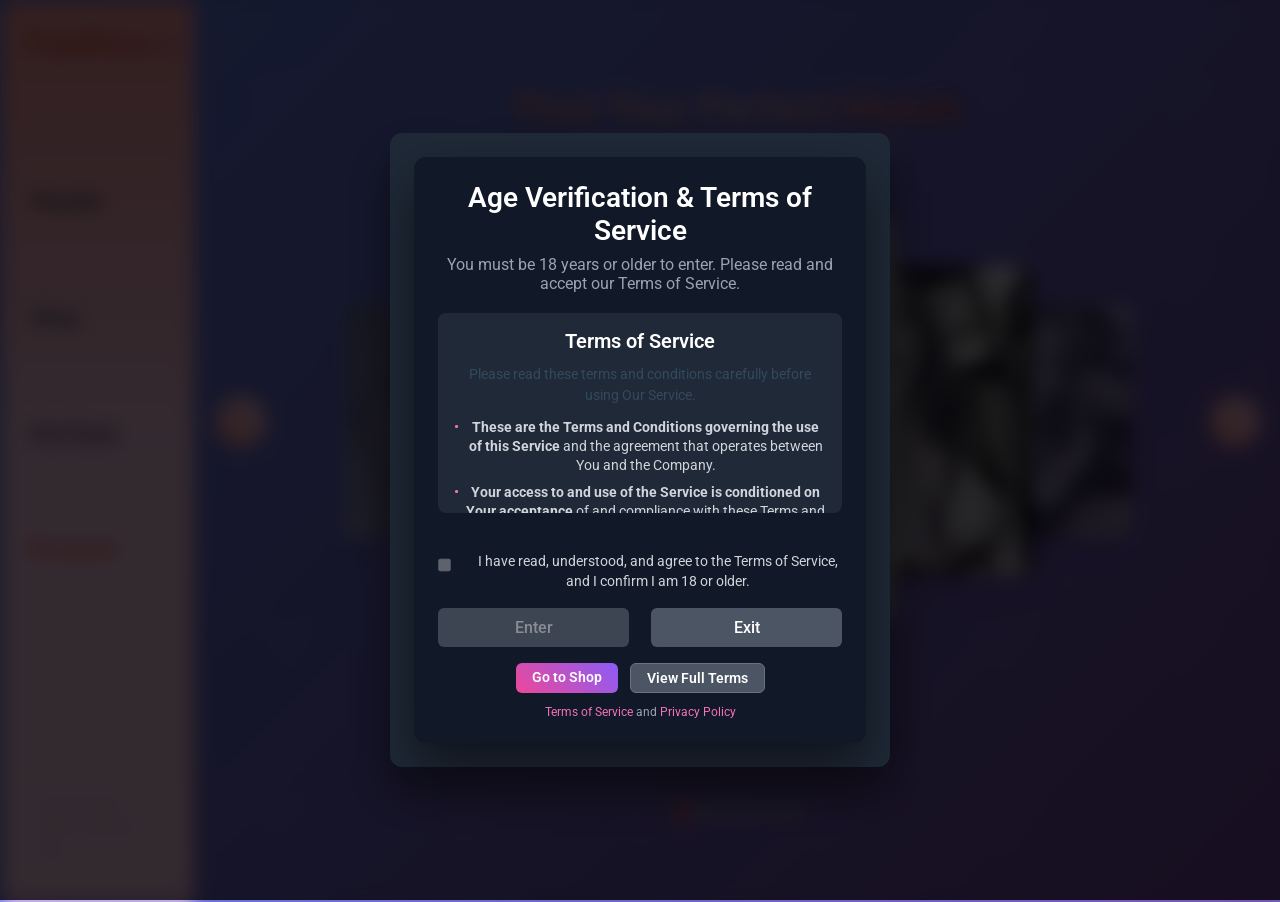
==== Index.html @ 26c0ac6d "first commit" ====
<!DOCTYPE html>
<html lang="en">
<head>
    <meta charset="UTF-8">
    <meta name="viewport" content="width=device-width, initial-scale=1.0">
    <title>PamPowers - Premium Romantic Connections & Dating Platform</title>
    <meta name="description" content="Discover meaningful romantic connections with PamPowers. Premium dating platform featuring verified profiles, personalized matchmaking, and exclusive romantic experiences. Join thousands finding love today.">
    <meta name="keywords" content="romance, dating, love, relationships, PamPowers, premium dating, matchmaking, romantic connections, online dating, love platform, dating app, relationship advice, soulmate, romantic experiences">
    <meta name="author" content="PamPowers">
    <meta name="robots" content="index, follow, max-image-preview:large, max-snippet:-1, max-video-preview:-1">
    <meta name="googlebot" content="index, follow">
    <meta name="bingbot" content="index, follow">
    
    <!-- Open Graph / Facebook -->
    <meta property="og:type" content="website">
    <meta property="og:url" content="https://pampowers.com/">
    <meta property="og:title" content="PamPowers - Premium Romantic Connections & Dating Platform">
    <meta property="og:description" content="Discover meaningful romantic connections with PamPowers. Premium dating platform featuring verified profiles, personalized matchmaking, and exclusive romantic experiences.">
    <meta property="og:image" content="https://pampowers.com/picos/2.webp">
    <meta property="og:image:width" content="1200">
    <meta property="og:image:height" content="630">
    <meta property="og:site_name" content="PamPowers">
    <meta property="og:locale" content="en_US">
    
    <!-- Twitter -->
    <meta property="twitter:card" content="summary_large_image">
    <meta property="twitter:url" content="https://pampowers.com/">
    <meta property="twitter:title" content="PamPowers - Premium Romantic Connections & Dating Platform">
    <meta property="twitter:description" content="Discover meaningful romantic connections with PamPowers. Premium dating platform featuring verified profiles, personalized matchmaking, and exclusive romantic experiences.">
    <meta property="twitter:image" content="https://pampowers.com/picos/2.webp">
    
    <!-- Additional SEO Meta Tags -->
    <meta name="theme-color" content="#ff6b6b">
    <meta name="msapplication-TileColor" content="#ff6b6b">
    <meta name="apple-mobile-web-app-capable" content="yes">
    <meta name="apple-mobile-web-app-status-bar-style" content="black-translucent">
    <meta name="apple-mobile-web-app-title" content="PamPowers">
    
    <!-- Canonical URL -->
    <link rel="canonical" href="https://pampowers.com/">
    
    <!-- Structured Data -->
    <script type="application/ld+json">
    {
        "@context": "https://schema.org",
        "@type": "WebSite",
        "name": "PamPowers",
        "description": "Premium romantic connections and dating platform",
        "url": "https://pampowers.com/",
        "potentialAction": {
            "@type": "SearchAction",
            "target": "https://pampowers.com/search?q={search_term_string}",
            "query-input": "required name=search_term_string"
        }
    }
    </script>
    <link rel="preconnect" href="https://fonts.googleapis.com">
    <link rel="preconnect" href="https://fonts.gstatic.com" crossorigin>
    <link href="https://fonts.googleapis.com/css2?family=Roboto:ital,wght@0,100;0,300;0,400;0,500;0,700;0,900;1,100;1,300;1,400;1,500;1,700;1,900&family=Inter:ital,opsz,wght@0,14..32,100..900;1,14..32,100..900&display=swap" rel="stylesheet">
    <link rel="stylesheet" href="Style.css">
    <style>
        * {
            margin: 0;
            padding: 0;
            box-sizing: border-box;
            font-family: 'Roboto', 'Inter', sans-serif;
        }

        body {
            min-height: 100vh;
            display: flex;
            flex-direction: column;
            background: linear-gradient(135deg, #667eea 0%, #764ba2 100%);
            overflow: hidden;
            color: #2c3e50;
        }
        .container {
            display: flex;
            height: 100vh;
            width: 100vw;
            transition: filter 0.3s ease;
        }
        .container.blur {
            filter: blur(8px);
            pointer-events: none;
        }
        .navbar {
            width: 15%;
            height: 100vh;
            display: flex;
            flex-direction: column;
            align-items: flex-start;
            background: linear-gradient(180deg, #ff9a9e 0%, #fecfef 50%, #fecfef 100%);
            padding: 25px 15px;
            border-right: 1px solid #ff9a9e;
            box-shadow: 2px 0 10px rgba(255, 154, 158, 0.3);
        }

        .logo {
            font-size: 1.8rem;
            font-weight: 700;
            background: linear-gradient(45deg, #ff6b6b, #ee5a24, #ff9ff3);
            -webkit-background-clip: text;
            -webkit-text-fill-color: transparent;
            background-clip: text;
            padding-left: 10px;
            margin-bottom: 50px;
            text-shadow: 0 2px 4px rgba(0,0,0,0.1);
        }

        .nav-links {
            list-style: none;
            padding: 0;
            margin: 0;
            width: 100%;
        }

        .nav-buttons {
            margin-bottom: 25px;
            width: 100%;
        }

        .nav-buttons a {
            color: #2c3e50;
            text-decoration: none;
            font-size: 1rem;
            font-weight: 500;
            padding: 12px;
            display: block;
            border-radius: 12px;
            transition: all 0.3s ease;
            position: relative;
            overflow: hidden;
        }

        .nav-buttons a:hover {
            background: linear-gradient(45deg, #ff9a9e, #fecfef);
            color: #fff;
            transform: translateY(-2px);
            box-shadow: 0 4px 15px rgba(255, 154, 158, 0.4);
        }
        .navbar {
            width: 15%;
            height: 100vh;
            display: flex;
            flex-direction: column;
            justify-content: space-between;
            background: linear-gradient(180deg, #ff9a9e 0%, #fecfef 50%, #fecfef 100%);
            padding: 25px 15px;
            border-right: 1px solid #ff9a9e;
            box-shadow: 2px 0 10px rgba(255, 154, 158, 0.3);
        }
        .logo {
            font-size: 1.8rem;
            font-weight: 700;
            background: linear-gradient(45deg, #ff6b6b, #ee5a24, #ff9ff3);
            -webkit-background-clip: text;
            -webkit-text-fill-color: transparent;
            background-clip: text;
            padding-left: 10px;
            margin-bottom: 50px;
            text-shadow: 0 2px 4px rgba(0,0,0,0.1);
        }

        .nav-links {
            list-style: none;
            display: flex;
            flex-direction: column;
            justify-content: flex-start;
            justify-content: flex-start;
            padding: 0;
            margin: 0;
            width: 100%;
            padding-bottom: 40%;
        }

        .nav-buttons {
            margin: 0;
            width: 100%;
        }

        .nav-buttons a {
            color: #2c3e50;
            text-decoration: none;
            font-size: 1.3rem;
            font-weight: 600;
            display: block;
            border-radius: 12px;
            transition: all 0.3s ease;
            position: relative;
            overflow: hidden;
        }

        .nav-buttons a:hover {
            background: linear-gradient(45deg, #ff9a9e, #fecfef);
            color: #fff;
            transform: translateY(-2px);
            box-shadow: 0 4px 15px rgba(255, 154, 158, 0.4);
        }
        
        #A1 a {
            color: #ff6b6b;
            font-weight: 700;
            background: linear-gradient(45deg, #ff6b6b, #ee5a24);
            -webkit-background-clip: text;
            -webkit-text-fill-color: transparent;
            background-clip: text;
        }

        #A1 a:hover {
            background: linear-gradient(45deg, #ff6b6b, #ee5a24);
            -webkit-background-clip: text;
            -webkit-text-fill-color: transparent;
            background-clip: text;
            transform: translateY(-2px);
            box-shadow: 0 4px 15px rgba(255, 107, 107, 0.4);
        }

        .nav-footer {
            margin-top: auto;
            width: 100%;
            padding: 15px;
            background: rgba(255, 255, 255, 0.1);
            backdrop-filter: blur(10px);
            border-radius: 10px;
            border: 1px solid rgba(255, 255, 255, 0.2);
            position: sticky;
            bottom: 0;
        }
        .nav-click{
            list-style: none;
        }
        .nav-button a {
            color: #7f8c8d;
            text-decoration: none;
            font-size: 0.9rem;
            transition: color 0.3s ease;
        }
        .nav-button a:hover {
            color: #2c3e50;
        }
        
        .white {
            width: 85%;
            height: 100vh;
            background: linear-gradient(135deg, #667eea 0%, #764ba2 100%);
            display: flex;
            flex-direction: column;
            align-items: center;
            justify-content: center;
            position: relative;
        }

        .white::before {
            content: '';
            position: absolute;
            top: 0;
            left: 0;
            right: 0;
            bottom: 0;
            background: url('data:image/svg+xml,<svg xmlns="http://www.w3.org/2000/svg" viewBox="0 0 100 100"><defs><pattern id="hearts" x="0" y="0" width="20" height="20" patternUnits="userSpaceOnUse"><text x="10" y="15" text-anchor="middle" font-size="12" fill="rgba(255,255,255,0.1)">♥</text></pattern></defs><rect width="100" height="100" fill="url(%23hearts)"/></svg>');
            opacity: 0.1;
            pointer-events: none;
        }
        .theflow {
            text-align: center;
        }
        .h51{
            color: #fff;
            font-family: 'Inter', sans-serif;
            font-size: 2.5rem;
            font-weight: 700;
            text-shadow: 0 2px 10px rgba(0,0,0,0.3);
            background: linear-gradient(45deg, #ff9a9e, #fecfef, #ff6b6b);
            -webkit-background-clip: text;
            -webkit-text-fill-color: transparent;
            background-clip: text;
        }
        .h52{
            color: rgba(255,255,255,0.9);
            font-family: 'Inter', sans-serif;
            font-size: 1.2rem;
            font-weight: 400;
            text-shadow: 0 1px 5px rgba(0,0,0,0.2);
        }
        .carousel-container {
            width: 100%;
            max-width: 1200px;
            height: 450px;
            position: relative;
            perspective: 1000px;
            margin-top: 40px;
        }

        .carousel-track {
            width: 100%;
            height: 100%;
            display: flex;
            justify-content: center;
            align-items: center;
            position: relative;
            transform-style: preserve-3d;
            transition: transform 0.8s cubic-bezier(0.25, 0.46, 0.45, 0.94);
        }

        .card {
            position: absolute;
            width: 280px;
            height: 380px;
            background: white;
            border-radius: 20px;
            overflow: hidden;
            box-shadow: 0 20px 40px rgba(0, 0, 0, 0.1);
            transition: all 0.8s cubic-bezier(0.25, 0.46, 0.45, 0.94);
            cursor: pointer;
        }

        .card:hover {
            transform: scale(1.05);
            box-shadow: 0 25px 50px rgba(0, 0, 0, 0.15);
        }

        .card::after {
            content: "Double-click to contact";
            position: absolute;
            bottom: 10px;
            left: 50%;
            transform: translateX(-50%);
            background: rgba(0, 0, 0, 0.7);
            color: white;
            padding: 5px 10px;
            border-radius: 15px;
            font-size: 0.8rem;
            opacity: 0;
            transition: opacity 0.3s ease;
            pointer-events: none;
        }

        .card:hover::after {
            opacity: 1;
        }

        .card img {
            width: 100%;
            height: 100%;
            object-fit: cover;
            transition: all 0.8s cubic-bezier(0.25, 0.46, 0.45, 0.94);
        }

        .card.center {
            z-index: 10;
            transform: scale(1.1) translateZ(0);
        }

        .card.center img {
            filter: none;
        }

        .card.left-2, .card.right-2 {
            z-index: 1;
            transform: translateX(-400px) scale(0.8) translateZ(-300px);
            opacity: 0.5;
        }
        .card.right-2 {
            transform: translateX(400px) scale(0.8) translateZ(-300px);
        }

        .card.left-1, .card.right-1 {
            z-index: 5;
            transform: translateX(-200px) scale(0.9) translateZ(-100px);
            opacity: 0.8;
        }
        .card.right-1 {
            transform: translateX(200px) scale(0.9) translateZ(-100px);
        }

        .card.left-1 img, .card.left-2 img, .card.right-1 img, .card.right-2 img {
            filter: grayscale(80%);
        }

        .card.hidden {
            opacity: 0;
            pointer-events: none;
        }

        .member-info {
            text-align: center;
            margin-top: 40px;
            transition: all 0.5s ease-out;
        } 
        .member-name {
            color: #fff;
            font-size: 2.5rem;
            font-weight: 700;
            margin-bottom: 5px;
            position: relative;
            display: inline-block;
            text-shadow: 0 2px 10px rgba(0,0,0,0.3);
        }

        .member-role {
            color: #ff9a9e;
            font-size: 1.2rem;
            font-weight: 500;
            text-transform: uppercase;
            letter-spacing: 0.1em;
            text-shadow: 0 1px 5px rgba(0,0,0,0.2);
        }
        .dots {
            display: flex;
            justify-content: center;
            gap: 10px;
            margin-top: 40px;
        }

        .dot {
            width: 12px;
            height: 12px;
            border-radius: 50%;
            background: #bdc3c7;
            cursor: pointer;
            transition: all 0.3s ease;
        }

        .dot.active {
            background: #ff6b6b;
            transform: scale(1.2);
            box-shadow: 0 0 10px rgba(255, 107, 107, 0.5);
        }

        .nav-arrow {
            position: absolute;
            top: 50%;
            transform: translateY(-50%);
            background: linear-gradient(45deg, #ff9a9e, #fecfef);
            color: #fff;
            width: 50px;
            height: 50px;
            border-radius: 50%;
            display: flex;
            align-items: center;
            justify-content: center;
            cursor: pointer;
            z-index: 20;
            transition: all 0.3s ease;
            font-size: 1.8rem;
            border: none;
            outline: none;
            box-shadow: 0 4px 15px rgba(255, 154, 158, 0.4);
        }

        .nav-arrow:hover {
            background: linear-gradient(45deg, #ff6b6b, #ee5a24);
            color: #ffffff;
            transform: translateY(-50%) scale(1.1);
            box-shadow: 0 6px 20px rgba(255, 107, 107, 0.6);
        }

        .nav-arrow.left {
            left: 20px;
        }

        .nav-arrow.right {
            right: 20px;
        }

        .age-gate-overlay {
            position: fixed;
            top: 0;
            left: 0;
            width: 100%;
            height: 100%;
            background-color: rgba(0, 0, 0, 0.8);
            z-index: 10000;
            display: flex;
            justify-content: center;
            align-items: center;
            backdrop-filter: blur(5px);
            transition: opacity 0.3s ease, visibility 0.3s ease;
        }

        .age-gate-modal {
            background-color: #ffffff;
            padding: 30px;
            border-radius: 10px;
            text-align: center;
            width: 90%;
            max-width: 500px;
            box-shadow: 0 5px 15px rgba(0,0,0,0.3);
        }

        .age-gate-modal h2 {
            font-size: 1.8rem;
            font-weight: 700;
            color: #2c3e50;
            margin-bottom: 15px;
        }

        .age-gate-modal p {
            font-size: 1rem;
            color: #34495e;
            margin-bottom: 20px;
        }
        
        .tos-container {
            height: 150px;
            overflow-y: scroll;
            border: 1px solid #dfe6e9;
            padding: 10px;
            margin-bottom: 20px;
            text-align: left;
            font-size: 0.8rem;
            color: #7f8c8d;
            background-color: #fafafa;
            border-radius: 5px;
        }

        .age-gate-form {
            display: flex;
            align-items: center;
            justify-content: center;
            margin-bottom: 20px;
        }

        .age-gate-form input[type="checkbox"] {
            margin-right: 10px;
            width: 18px;
            height: 18px;
        }

        .age-gate-buttons button {
            padding: 12px 30px;
            border: none;
            border-radius: 8px;
            font-size: 1rem;
            font-weight: 500;
            cursor: pointer;
            transition: all 0.3s ease;
        }

        #enter-button {
            background-color: #27ae60;
            color: white;
        }

        #enter-button:disabled {
            background-color: #bdc3c7;
            cursor: not-allowed;
        }

        #exit-button {
            background-color: #c0392b;
            color: white;
            margin-left: 10px;
        }
        #exit-button:hover {
            background-color: #e74c3c;
        }

        .age-gate-overlay.hidden {
            opacity: 0;
            visibility: hidden;
        }

        /* Custom checkbox styling */
        #terms-checkbox {
            width: 18px;
            height: 18px;
            margin-right: 10px;
            cursor: pointer;
            accent-color: #ff6b6b;
        }

        #terms-checkbox:disabled {
            opacity: 0.5;
            cursor: not-allowed;
        }

        #terms-checkbox:not(:disabled) {
            opacity: 1;
            cursor: pointer;
        }

        #enter-button:disabled {
            opacity: 0.5;
            cursor: not-allowed;
            background-color: #6b7280 !important;
        }

        #enter-button:not(:disabled) {
            opacity: 1;
            cursor: pointer;
        }

        /* Custom scrollbar for terms section */
        .age-gate-modal::-webkit-scrollbar {
            width: 8px;
        }

        .age-gate-modal::-webkit-scrollbar-track {
            background: #374151;
            border-radius: 4px;
        }

        .age-gate-modal::-webkit-scrollbar-thumb {
            background: #6b7280;
            border-radius: 4px;
        }

        .age-gate-modal::-webkit-scrollbar-thumb:hover {
            background: #9ca3af;
        }

        @media (max-width: 768px) {
            .card {
                width: 200px;
                height: 280px;
            }

            .card.left-2 {
                transform: translateX(-250px) scale(0.8) translateZ(-300px);
            }

            .card.left-1 {
                transform: translateX(-120px) scale(0.9) translateZ(-100px);
            }

            .card.right-1 {
                transform: translateX(120px) scale(0.9) translateZ(-100px);
            }

            .card.right-2 {
                transform: translateX(250px) scale(0.8) translateZ(-300px);
            }

            .member-name {
                font-size: 2rem;
            }

            .member-role {
                font-size: 1rem;
            }
            
            /* Mobile age gate adjustments */
            .age-gate-modal {
                max-height: 95vh !important;
                padding: 16px !important;
                width: 95% !important;
            }
            
            .age-gate-modal > div {
                padding: 16px !important;
            }
        }
    </style>
</head>
<body>
    <div id="age-gate-overlay" class="age-gate-overlay">
        <div id="age-gate-modal" class="age-gate-modal" style="background-color: #1f2937; padding: 24px; border-radius: 12px; text-align: center; width: 90%; max-width: 500px; max-height: 90vh; overflow-y: auto; box-shadow: 0 25px 50px rgba(0,0,0,0.5); position: relative; z-index: 10002;">
            <div style="margin: 0; width: 100%; border-radius: 12px; background-color: #111827; padding: 24px; color: white; box-shadow: 0 25px 50px rgba(0,0,0,0.5);">
                <div style="margin-bottom: 20px; text-align: center;">
                    <h2 style="font-size: 1.75rem; font-weight: 600; color: white; margin: 0 0 8px 0;">Age Verification & Terms of Service</h2>
                    <p style="font-size: 1rem; color: #9ca3af; margin: 0;">You must be 18 years or older to enter. Please read and accept our Terms of Service.</p>
                </div>
                
                <div style="margin-bottom: 20px;">
                    <div style="border-radius: 8px; padding: 16px; background-color: #1f2937; max-height: 200px; overflow-y: auto;">
                        <div style="color: #d1d5db;">
                            <h3 style="font-size: 1.25rem; font-weight: 600; color: white; margin: 0 0 12px 0;">Terms of Service</h3>
                            <p style="line-height: 1.4; margin: 0 0 12px 0; font-size: 0.9rem;">Please read these terms and conditions carefully before using Our Service.</p>
                            
                            <div style="margin: 12px 0;">
                                <div style="display: flex; align-items: flex-start; gap: 6px; margin-bottom: 8px;">
                                    <span style="font-weight: bold; color: #f472b6; font-size: 0.9rem;">•</span>
                                    <div style="font-size: 0.85rem; line-height: 1.4;">
                                        <span style="font-weight: bold;">These are the Terms and Conditions governing the use of this Service</span> and the agreement that operates between You and the Company.
                                    </div>
                                </div>
                                <div style="display: flex; align-items: flex-start; gap: 6px; margin-bottom: 8px;">
                                    <span style="font-weight: bold; color: #f472b6; font-size: 0.9rem;">•</span>
                                    <div style="font-size: 0.85rem; line-height: 1.4;">
                                        <span style="font-weight: bold;">Your access to and use of the Service is conditioned on Your acceptance</span> of and compliance with these Terms and Conditions.
                                    </div>
                                </div>
                                <div style="display: flex; align-items: flex-start; gap: 6px; margin-bottom: 8px;">
                                    <span style="font-weight: bold; color: #f472b6; font-size: 0.9rem;">•</span>
                                    <div style="font-size: 0.85rem; line-height: 1.4;">
                                        <span style="font-weight: bold;">By accessing or using the Service You agree to be bound by these Terms and Conditions.</span>
                                    </div>
                                </div>
                                <div style="display: flex; align-items: flex-start; gap: 6px;">
                                    <span style="font-weight: bold; color: #f472b6; font-size: 0.9rem;">•</span>
                                    <div style="font-size: 0.85rem; line-height: 1.4;">
                                        <span style="font-weight: bold;">All the members are fake profiles.</span> You must be 18+ to use this Service.
                                    </div>
                                </div>
                            </div>
                        </div>
                    </div>
                </div>
                <br>

                <div style="margin-bottom: 16px;">
                    <label style="display: flex; align-items: flex-start; gap: 12px; cursor: pointer;">
                        <input id="terms-checkbox" type="checkbox" disabled style="margin-top: 4px;" onchange="handleCheckboxChange(this)">
                        <p style="color: #d1d5db; font-size: 14px; line-height: 1.4; margin: 0;">I have read, understood, and agree to the Terms of Service, and I confirm I am 18 or older.</p>
                    </label>
                </div>
                
                <div style="display: flex; gap: 12px; margin-bottom: 16px;">
                    <button id="enter-button" disabled onclick="handleEnterClick()" style="flex: 1; padding: 10px 20px; border-radius: 6px; font-size: 16px; font-weight: 500; color: white; border: none; cursor: not-allowed; background-color: #6b7280; transition: all 0.2s; z-index: 10001; position: relative;">
                        Enter
                    </button>
                    <button id="exit-button" onclick="handleExitClick()" style="flex: 1; padding: 10px 20px; border-radius: 6px; font-size: 16px; font-weight: 500; color: white; border: none; cursor: pointer; background-color: #4b5563; transition: all 0.2s; z-index: 10001; position: relative;" onmouseover="this.style.backgroundColor='#374151'" onmouseout="this.style.backgroundColor='#4b5563'">
                        Exit
                    </button>
                </div>
                
                <div style="margin-bottom: 12px; display: flex; gap: 12px; justify-content: center;">
                    <a href="Shop.html" style="padding: 6px 16px; border-radius: 6px; background: linear-gradient(45deg, #ec4899, #8b5cf6); color: white; font-weight: 600; text-decoration: none; font-size: 14px; transition: all 0.2s;" onmouseover="this.style.transform='scale(1.05)'" onmouseout="this.style.transform='scale(1)'">
                        Go to Shop
                    </a>
                    <a href="terms.html" style="padding: 6px 16px; border-radius: 6px; background-color: #4b5563; color: white; font-weight: 600; text-decoration: none; border: 1px solid #6b7280; font-size: 14px; transition: all 0.2s;" onmouseover="this.style.backgroundColor='#374151'" onmouseout="this.style.backgroundColor='#4b5563'">
                        View Full Terms
                    </a>
                </div>
                
                <div style="text-align: center; font-size: 12px; color: #9ca3af;">
                    <a href="terms.html" style="color: #f472b6; text-decoration: none;" onmouseover="this.style.textDecoration='underline'" onmouseout="this.style.textDecoration='none'">Terms of Service</a>
                    <span> and </span>
                    <a href="#" style="color: #f472b6; text-decoration: none;" onmouseover="this.style.textDecoration='underline'" onmouseout="this.style.textDecoration='none'">Privacy Policy</a>
                </div>
            </div>
        </div>
    </div>

    <div class="container">
        <nav class="navbar">
            <div class="logo">PamPowers</div>
            <ul class="nav-links">
                <li class="nav-buttons" id="A4"><a href="popular.html">Popular</a></li>
                <li class="nav-buttons" id="A3"><a href="Shop.html">Shop</a></li>
                <li class="nav-buttons" id="A2"><a href="Beta.html">Hot Ones</a></li>
                <li class="nav-buttons" id="A1"><a href="#romantic">Romantic</a></li>
            </ul>
            <div class="nav-footer">
                <ul class="nav-click">
                    <li class="nav-button"><a href="#">Privacy Policy</a></li>
                    <li class="nav-button"><a href="terms.html">Terms of Service</a></li>
                    <li class="nav-button"><a href="#">Help</a></li>
                </ul>
            </div>
        </nav>
        <div class="white">
            <div class="theflow">
                <h5 class="h51">Find Your Perfect Match</h5>
                <h5 class="h52">Discover Romance with PamPowers</h5>
            </div>
            <div class="carousel-container">
                <button class="nav-arrow left">‹</button>
                <div class="carousel-track">
                    <div class="card" data-index="0">
                        <img src="picos/2.webp" alt="Team Member 1">
                    </div>
                    <div class="card" data-index="1">
                        <img src="picos/22.webp" alt="Team Member 2">
                    </div>
                    <div class="card" data-index="2">
                        <img src="picos/23.webp" alt="Team Member 3">
                    </div>
                    <div class="card" data-index="3">
                        <img src="picos/a.jpg" alt="Team Member 4">
                    </div>
                    <div class="card" data-index="4">
                        <img src="picos/b.jpg" alt="Team Member 5">
                    </div>
                    <div class="card" data-index="5">
                        <img src="picos/c.jpg" alt="Team Member 6">
                    </div>
                </div>
                <button class="nav-arrow right">›</button>
            </div>
            <div class="member-info">
                <h2 class="member-name">Pamela Rose</h2>
                <p class="member-role">Romance Specialist</p>
            </div>
            <div class="dots">
                <div class="dot active" data-index="0"></div>
                <div class="dot" data-index="1"></div>
                <div class="dot" data-index="2"></div>
                <div class="dot" data-index="3"></div>
                <div class="dot" data-index="4"></div>
                <div class="dot" data-index="5"></div>
            </div>
        </div>
    </div>
    <!-- Fallback checkbox handler -->
    <script>
        function handleCheckboxChange(checkbox) {
            console.log('Checkbox changed:', checkbox.checked);
            const enterButton = document.getElementById('enter-button');
            if (enterButton) {
                enterButton.disabled = !checkbox.checked;
                if (checkbox.checked) {
                    enterButton.style.opacity = '1';
                    enterButton.style.cursor = 'pointer';
                    enterButton.style.backgroundColor = '#ec4899';
                } else {
                    enterButton.style.opacity = '0.5';
                    enterButton.style.cursor = 'not-allowed';
                    enterButton.style.backgroundColor = '#6b7280';
                }
            }
        }
        
        function handleEnterClick() {
            console.log('Enter button clicked');
            const checkbox = document.getElementById('terms-checkbox');
            if (checkbox && checkbox.checked) {
                // Store that user has accepted terms
                localStorage.setItem('termsAccepted', 'true');
                const overlay = document.getElementById('age-gate-overlay');
                const container = document.querySelector('.container');
                if (overlay) overlay.classList.add('hidden');
                if (container) container.classList.remove('blur');
            } else {
                alert('Please accept the terms and conditions first.');
            }
        }
        
        function handleExitClick() {
            console.log('Exit button clicked');
            // Redirect to Google
            window.location.href = 'https://www.google.com';
        }
        
        // Enable checkbox after 2 seconds as fallback
        setTimeout(function() {
            const checkbox = document.getElementById('terms-checkbox');
            if (checkbox && checkbox.disabled) {
                checkbox.disabled = false;
                checkbox.style.opacity = '1';
                console.log('Checkbox enabled');
            }
        }, 2000);
        
        // Debug: Log when page loads
        console.log('Age gate page loaded');
        console.log('Enter button:', document.getElementById('enter-button'));
        console.log('Exit button:', document.getElementById('exit-button'));
        console.log('Checkbox:', document.getElementById('terms-checkbox'));
    </script>
    
    <script src="Index.js"></script>
</body>
</html>
---- Style.css ----
* {
	margin: 0;
	padding: 0;
	box-sizing: border-box;
	font-family: -apple-system, BlinkMacSystemFont, "Segoe UI", Roboto, sans-serif;
}

body {
	min-height: 100vh;
	display: flex;
	flex-direction: column;
	background-color: #f5f5f5;
	overflow: hidden;
    color: #130101;
}
.container {
    display: flex;
    height: 100vh;
    width: 100vw;
}
.dot {
	width: 12px;
	height: 12px;
	border-radius: 50%;
	background: rgba(8, 42, 123, 0.2);
	cursor: pointer;
	transition: all 0.3s ease;
}
.navbar {
    width: 15%;
    
	color: linear-gradient(#2c2d2e, #130101);
    height: 100vh;
    font-family: 'Franklin Gothic Medium', 'Arial Narrow', Arial, sans-serif;
    display: flex;
    font-weight: 100;
    flex-direction: column;
    align-items: flex-start;
    justify-content: flex-start;
    background-color: rgb(243, 178, 114);
    margin: 2px;
    padding: 2px;
    box-shadow: rgba(0, 0, 0, 0.1) 0px 4px 12px;
    box-shadow: rgba(0, 0, 0, 0.1) 0px 0px 5px 0px, rgba(0, 0, 0, 0.1) 0px 0px 1px 0px;
    border-radius: 2%;
}
.nav-buttons{
	color: linear-gradient(#2c2d2e, #130101);
	padding-top: 40%;


}
.member-info {
	text-align: center;
	margin-top: 40px;
	transition: all 0.5s ease-out;
} 
.white {
    width: 85%;
    height: 100vh;
    background-color: rgb(251, 233, 252);
    display: flex;
    flex-direction: column;
    align-items: center;
    justify-content: center;
}
.carousel-container {
	width: 100%;
	max-width: 1200px;
	height: 450px;
	position: relative;
	perspective: 1000px;
	margin-top: 80px;
}

.carousel-track {
	width: 100%;
	height: 100%;
	display: flex;
	justify-content: center;
	align-items: center;
	position: relative;
	transform-style: preserve-3d;
	transition: transform 0.8s cubic-bezier(0.25, 0.46, 0.45, 0.94);
}

.card {
	position: absolute;
	width: 280px;
	height: 380px;
	background: white;
	border-radius: 20px;
	overflow: hidden;
	box-shadow: 0 20px 40px rgba(0, 0, 0, 0.15);
	transition: all 0.8s cubic-bezier(0.25, 0.46, 0.45, 0.94);
	cursor: pointer;
}

.card img {
	width: 100%;
	height: 100%;
	object-fit: cover;
	transition: all 0.8s cubic-bezier(0.25, 0.46, 0.45, 0.94);
}

.card.center {
	z-index: 10;
	transform: scale(1.1) translateZ(0);
}

.card.center img {
	filter: none;
}

.card.left-2 {
	z-index: 1;
	transform: translateX(-400px) scale(0.8) translateZ(-300px);
	opacity: 0.7;
}

.card.left-2 img {
	filter: grayscale(100%);
}

.card.left-1 {
	z-index: 5;
	transform: translateX(-200px) scale(0.9) translateZ(-100px);
	opacity: 0.9;
}

.card.left-1 img {
	filter: grayscale(100%);
}

.card.right-1 {
	z-index: 5;
	transform: translateX(200px) scale(0.9) translateZ(-100px);
	opacity: 0.9;
}

.card.right-1 img {
	filter: grayscale(100%);
}

.card.right-2 {
	z-index: 1;
	transform: translateX(400px) scale(0.8) translateZ(-300px);
	opacity: 0.7;
}

.card.right-2 img {
	filter: grayscale(100%);
}

.card.hidden {
	opacity: 0;
	pointer-events: none;
}



.member-name {
	color: rgb(8, 42, 123);
	font-size: 2.5rem;
	font-weight: 700;
	margin-bottom: 10px;
	position: relative;
	display: inline-block;
}

.member-name::before,
.member-name::after {
	content: "";
	position: absolute;
	top: 100%;
	width: 100px;
	height: 2px;
	background: rgb(8, 42, 123);
}

.member-name::before {
	left: -120px;
}

.member-name::after {
	right: -120px;
}

.member-role {
	color: #848696;
	font-size: 1.5rem;
	font-weight: 500;
	opacity: 0.8;
	text-transform: uppercase;
	letter-spacing: 0.1em;
	padding: 10px 0;
	margin-top: -15px;
	position: relative;
}
.dots {
	display: flex;
	justify-content: center;
	gap: 10px;
	margin-top: 60px;
}



.dot.active {
	background: rgb(8, 42, 123);
	transform: scale(1.2);
}

.nav-arrow {
	position: absolute;
	top: 50%;
	transform: translateY(-50%);
	background: rgba(8, 42, 123, 0.6);
	color: white;
	width: 40px;
	height: 40px;
	border-radius: 50%;
	display: flex;
	align-items: center;
	justify-content: center;
	cursor: pointer;
	z-index: 20;
	transition: all 0.3s ease;
	font-size: 1.5rem;
	border: none;
	outline: none;
	padding-bottom: 4px;
}

.nav-arrow:hover {
	background: rgba(0, 0, 0, 0.8);
	transform: translateY(-50%) scale(1.1);
}

.nav-arrow.left {
	left: 20px;
	padding-right: 3px;
}

.nav-arrow.right {
	right: 20px;
	padding-left: 3px;
}

@media (max-width: 768px) {
	.about-title {
		font-size: 4.5rem;
	}

	.card {
		width: 200px;
		height: 280px;
	}

	.card.left-2 {
		transform: translateX(-250px) scale(0.8) translateZ(-300px);
	}

	.card.left-1 {
		transform: translateX(-120px) scale(0.9) translateZ(-100px);
	}

	.card.right-1 {
		transform: translateX(120px) scale(0.9) translateZ(-100px);
	}

	.card.right-2 {
		transform: translateX(250px) scale(0.8) translateZ(-300px);
	}

	.member-name {
		font-size: 2rem;
	}

	.member-role {
		font-size: 1.2rem;
	}

	.member-name::before,
	.member-name::after {
		width: 50px;
	}

	.member-name::before {
		left: -70px;
	}

	.member-name::after {
		right: -70px;
	}
}

.logo {
    font-size: 1.2rem;
    font-weight: bold;
	color: rgb(8, 42, 123);
    padding-left: 0;
}

.nav-links {
    list-style: none;
    padding: 0;
    margin: 0;
	color: rgb(8, 42, 123);
}

.nav-footer {
    align-items: center;
    position: absolute;
    font-family: 'Trebuchet MS', 'Lucida Sans Unicode', 'Lucida Grande', 'Lucida Sans', Arial, sans-serif;
    color: rgb(8, 42, 123);
    padding-top: 2px;
    font-weight: 300;
    margin-top: 44%;
    padding-bottom: 2%;
    width: 12%;
}
.nav-button{
    padding: 2px;
}

.h51{
    color: #130101;
    font-family: Impact, Haettenschweiler, 'Arial Narrow Bold', sans-serif;
    font-size: 1.2rem;
}

#A1 {
    color: #bd1d1d;
    font-size: 1.1rem;
    font-weight: 600;
    

}
#A2 {
    color: #bd1d1d;
    font-size: 1.1rem;
    margin: 2px 2px 2px 2px;
 
}

#A3 {
    color: #bd1d1d;
    font-size: 1.1rem;
    margin: 2px 2px 2px 2px;
}

#A4 {
    color: #bd1d1d;
    font-size: 1.1rem;
    margin: 2px 2px 2px 2px;
}


#A5 {
    color: #bd1d1d;
    font-size: 1.1rem;
    margin: 2px 2px 2px 2px;
}

#A6 {
    color: #bd1d1d;
    font-size: 1.1rem;
    margin: 2px 2px 2px 2px;
}
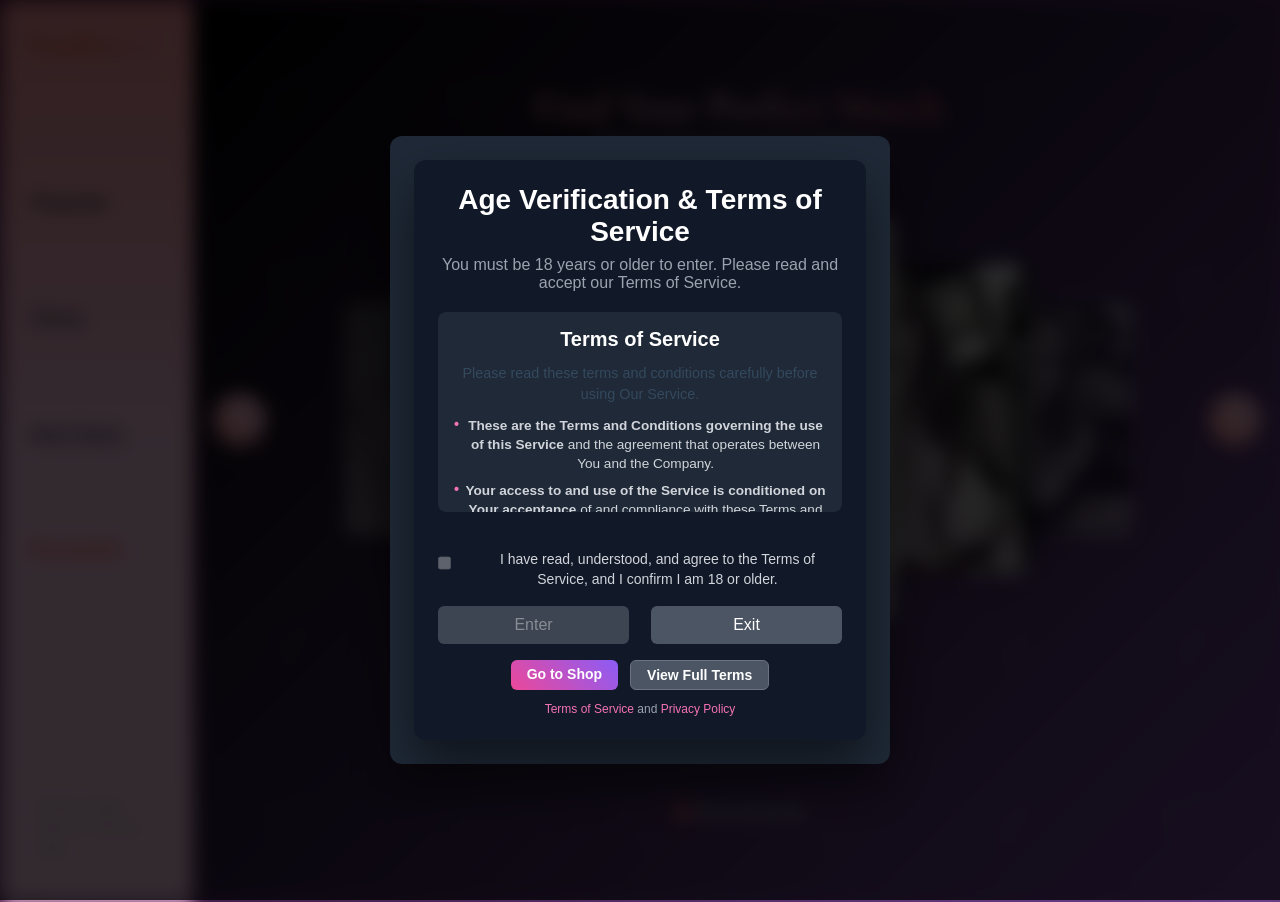
==== commit e584364f: "first commit" ====
--- a/Index.html
+++ b/Index.html
@@ -3,9 +3,9 @@
 <head>
     <meta charset="UTF-8">
     <meta name="viewport" content="width=device-width, initial-scale=1.0">
-    <title>PamPowers - Premium Romantic Connections & Dating Platform</title>
+    <title>PamPowers - Premium Romantic Connections</title>
     <meta name="description" content="Discover meaningful romantic connections with PamPowers. Premium dating platform featuring verified profiles, personalized matchmaking, and exclusive romantic experiences. Join thousands finding love today.">
-    <meta name="keywords" content="romance, dating, love, relationships, PamPowers, premium dating, matchmaking, romantic connections, online dating, love platform, dating app, relationship advice, soulmate, romantic experiences">
+    <meta name="keywords" content="romance, porn, dating, love, relationships, PamPowers, premium dating, matchmaking, romantic connections, online dating, love platform, dating app, relationship advice, soulmate, romantic experiences">
     <meta name="author" content="PamPowers">
     <meta name="robots" content="index, follow, max-image-preview:large, max-snippet:-1, max-video-preview:-1">
     <meta name="googlebot" content="index, follow">
@@ -34,7 +34,7 @@
     <meta name="msapplication-TileColor" content="#ff6b6b">
     <meta name="apple-mobile-web-app-capable" content="yes">
     <meta name="apple-mobile-web-app-status-bar-style" content="black-translucent">
-    <meta name="apple-mobile-web-app-title" content="PamPowers">
+    <meta name="apple-mobile-web-app-title" content="Porn">
     
     <!-- Canonical URL -->
     <link rel="canonical" href="https://pampowers.com/">
@@ -56,21 +56,24 @@
     </script>
     <link rel="preconnect" href="https://fonts.googleapis.com">
     <link rel="preconnect" href="https://fonts.gstatic.com" crossorigin>
-    <link href="https://fonts.googleapis.com/css2?family=Roboto:ital,wght@0,100;0,300;0,400;0,500;0,700;0,900;1,100;1,300;1,400;1,500;1,700;1,900&family=Inter:ital,opsz,wght@0,14..32,100..900;1,14..32,100..900&display=swap" rel="stylesheet">
+    <link href="https://fonts.googleapis.com/css2?family=Cormorant+Garamond:ital,wght@0,700;0,800;0,900;1,700;1,800;1,900&family=DM+Sans:wght@400;500;600&display=swap" rel="stylesheet">
     <link rel="stylesheet" href="Style.css">
     <style>
         * {
             margin: 0;
             padding: 0;
             box-sizing: border-box;
-            font-family: 'Roboto', 'Inter', sans-serif;
+        }
+
+        body {
+            font-family: 'DM Sans', system-ui, -apple-system, BlinkMacSystemFont, 'Segoe UI', sans-serif;
         }
 
         body {
             min-height: 100vh;
             display: flex;
             flex-direction: column;
-            background: linear-gradient(135deg, #667eea 0%, #764ba2 100%);
+            background: linear-gradient(135deg, #491943 0%, #764ba2 100%);
             overflow: hidden;
             color: #2c3e50;
         }
@@ -90,15 +93,16 @@
             display: flex;
             flex-direction: column;
             align-items: flex-start;
-            background: linear-gradient(180deg, #ff9a9e 0%, #fecfef 50%, #fecfef 100%);
+            background: linear-gradient(180deg, #1a0203 0%, #fecfef 50%, #fecfef 100%);
             padding: 25px 15px;
             border-right: 1px solid #ff9a9e;
-            box-shadow: 2px 0 10px rgba(255, 154, 158, 0.3);
+            box-shadow: 2px 0 10px rgba(24, 23, 23, 0.3);
         }
 
         .logo {
+            font-family: 'Cormorant Garamond', 'DM Sans', serif;
             font-size: 1.8rem;
-            font-weight: 700;
+            font-weight: 800;
             background: linear-gradient(45deg, #ff6b6b, #ee5a24, #ff9ff3);
             -webkit-background-clip: text;
             -webkit-text-fill-color: transparent;
@@ -243,12 +247,13 @@
         .white {
             width: 85%;
             height: 100vh;
-            background: linear-gradient(135deg, #667eea 0%, #764ba2 100%);
+            background: linear-gradient(135deg, #000000 0%, #764ba2 100%);
             display: flex;
             flex-direction: column;
             align-items: center;
             justify-content: center;
             position: relative;
+            color: rgb(44, 62, 125);
         }
 
         .white::before {
@@ -267,9 +272,9 @@
         }
         .h51{
             color: #fff;
-            font-family: 'Inter', sans-serif;
-            font-size: 2.5rem;
-            font-weight: 700;
+            font-family: 'Cormorant Garamond', 'DM Sans', serif;
+            font-size: 2.6rem;
+            font-weight: 800;
             text-shadow: 0 2px 10px rgba(0,0,0,0.3);
             background: linear-gradient(45deg, #ff9a9e, #fecfef, #ff6b6b);
             -webkit-background-clip: text;
@@ -278,8 +283,8 @@
         }
         .h52{
             color: rgba(255,255,255,0.9);
-            font-family: 'Inter', sans-serif;
-            font-size: 1.2rem;
+            font-family: 'DM Sans', system-ui, -apple-system, BlinkMacSystemFont, 'Segoe UI', sans-serif;
+            font-size: 1.1rem;
             font-weight: 400;
             text-shadow: 0 1px 5px rgba(0,0,0,0.2);
         }
@@ -389,9 +394,10 @@
             transition: all 0.5s ease-out;
         } 
         .member-name {
+            font-family: 'Cormorant Garamond', 'DM Sans', serif;
             color: #fff;
-            font-size: 2.5rem;
-            font-weight: 700;
+            font-size: 2.6rem;
+            font-weight: 800;
             margin-bottom: 5px;
             position: relative;
             display: inline-block;
